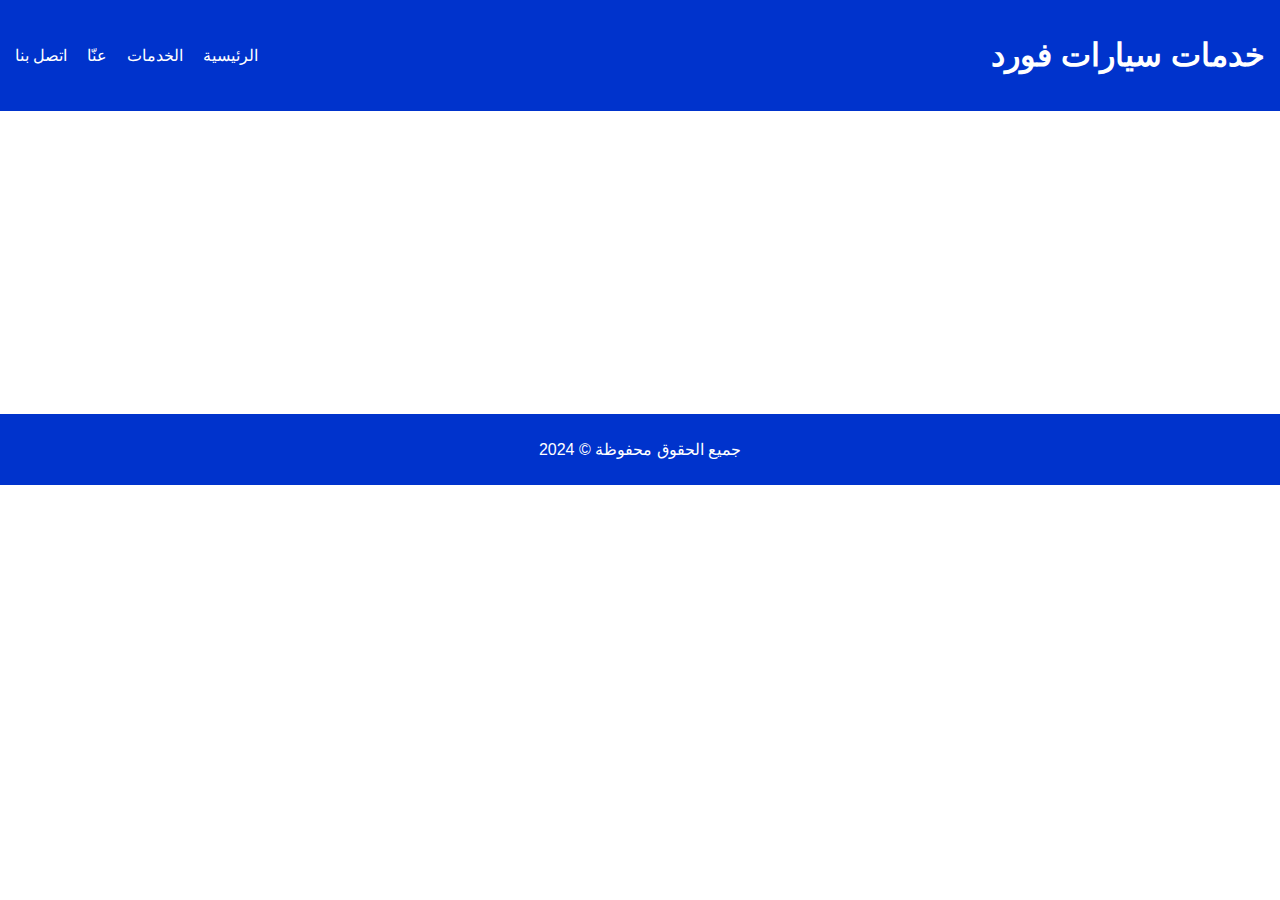
==== index.html @ 84d2baae "Add files via upload" ====
<!DOCTYPE html>
<html lang="ar">
<head>
    <meta charset="UTF-8">
    <meta name="viewport" content="width=device-width, initial-scale=1.0">
    <link rel="stylesheet" href="styles.css">
    <title>الرئيسية - خدمات سيارات فورد</title>
</head>
<body>
    <header>
        <div class="logo">
            <h1>خدمات سيارات فورد</h1>
        </div>
        <nav>
            <ul>
                <li><a href="index.html">الرئيسية</a></li>
                <li><a href="services.html">الخدمات</a></li>
                <li><a href="about.html">عنّا</a></li>
                <li><a href="contact.html">اتصل بنا</a></li>
            </ul>
        </nav>
    </header>

    <section id="home">
        <div class="hero">
            <h2>أفضل خدمات سيارات فورد</h2>
            <p>استمتع بخدمات غسيل سيارات فائقة الجودة.</p>
        </div>
    </section>

    <footer>
        <p>جميع الحقوق محفوظة &copy; 2024</p>
    </footer>

    <script src="script.js"></script>
</body>
</html>
---- styles.css ----
body {
    font-family: Arial, sans-serif;
    margin: 0;
    padding: 0;
    direction: rtl; /* لتنسيق الكتابة من اليمين لليسار */
}

header {
    background-color: #0033cc; /* لون خلفية الرأس */
    color: white;
    padding: 15px;
    display: flex;
    justify-content: space-between;
    align-items: center;
}

nav ul {
    list-style: none;
    display: flex;
    gap: 20px;
}

nav a {
    color: white;
    text-decoration: none;
    transition: color 0.3s; /* تأثير عند التحويم */
}

nav a:hover {
    color: #ffcc00; /* لون عند التحويم */
}

.hero {
    background-image: url('your-image-url.jpg'); /* صورة خلفية */
    background-size: cover;
    text-align: center;
    padding: 100px 20px;
    color: white;
}

.service-card {
    background-color: #f0f0f0;
    padding: 20px;
    margin: 10px;
    border-radius: 5px;
    transition: transform 0.3s; /* تأثير عند التحويم */
}

.service-card:hover {
    transform: scale(1.05); /* تكبير عند التحويم */
}

footer {
    text-align: center;
    padding: 10px;
    background-color: #0033cc;
    color: white;
}

.hidden {
    display: none; /* إخفاء عنصر */
}

form {
    display: flex;
    flex-direction: column;
    gap: 10px;
}

button {
    background-color: #0033cc; /* لون الزر */
    color: white;
    border: none;
    padding: 10px;
    cursor: pointer;
    transition: background-color 0.3s; /* تأثير عند التحويم */
}

button:hover {
    background-color: #ffcc00; /* لون عند التحويم */
}
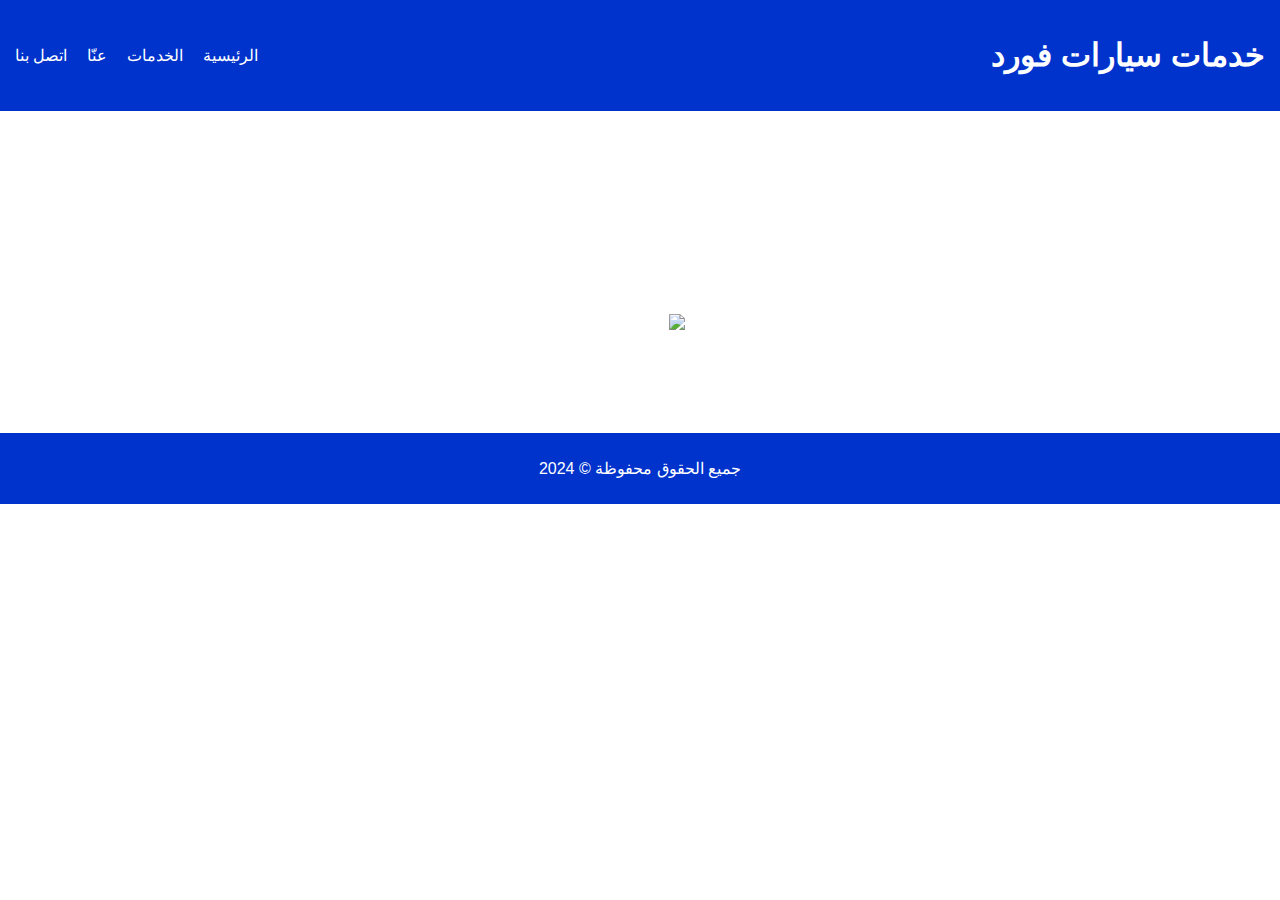
==== commit 74e0401b: "Add files via upload" ====
--- a/index.html
+++ b/index.html
@@ -25,6 +25,7 @@
         <div class="hero">
             <h2>أفضل خدمات سيارات فورد</h2>
             <p>استمتع بخدمات غسيل سيارات فائقة الجودة.</p>
+            <img src="ford.png" alt="صورة فورد" class="ford-image"> <!-- تأكد من وضع الصورة في المكان الصحيح -->
         </div>
     </section>
 
--- a/styles.css
+++ b/styles.css
@@ -3,11 +3,12 @@
     margin: 0;
     padding: 0;
     direction: rtl; /* لتنسيق الكتابة من اليمين لليسار */
+    color: black; /* لون النص الافتراضي */
 }
 
 header {
     background-color: #0033cc; /* لون خلفية الرأس */
-    color: white;
+    color: white; /* لون النص في الرأس */
     padding: 15px;
     display: flex;
     justify-content: space-between;
@@ -21,7 +22,7 @@
 }
 
 nav a {
-    color: white;
+    color: white; /* لون الروابط في الرأس */
     text-decoration: none;
     transition: color 0.3s; /* تأثير عند التحويم */
 }
@@ -35,7 +36,7 @@
     background-size: cover;
     text-align: center;
     padding: 100px 20px;
-    color: white;
+    color: white; /* لون النص في قسم البطل */
 }
 
 .service-card {
@@ -54,7 +55,7 @@
     text-align: center;
     padding: 10px;
     background-color: #0033cc;
-    color: white;
+    color: white; /* لون النص في الفوتر */
 }
 
 .hidden {
@@ -69,7 +70,7 @@
 
 button {
     background-color: #0033cc; /* لون الزر */
-    color: white;
+    color: white; /* لون نص الزر */
     border: none;
     padding: 10px;
     cursor: pointer;
